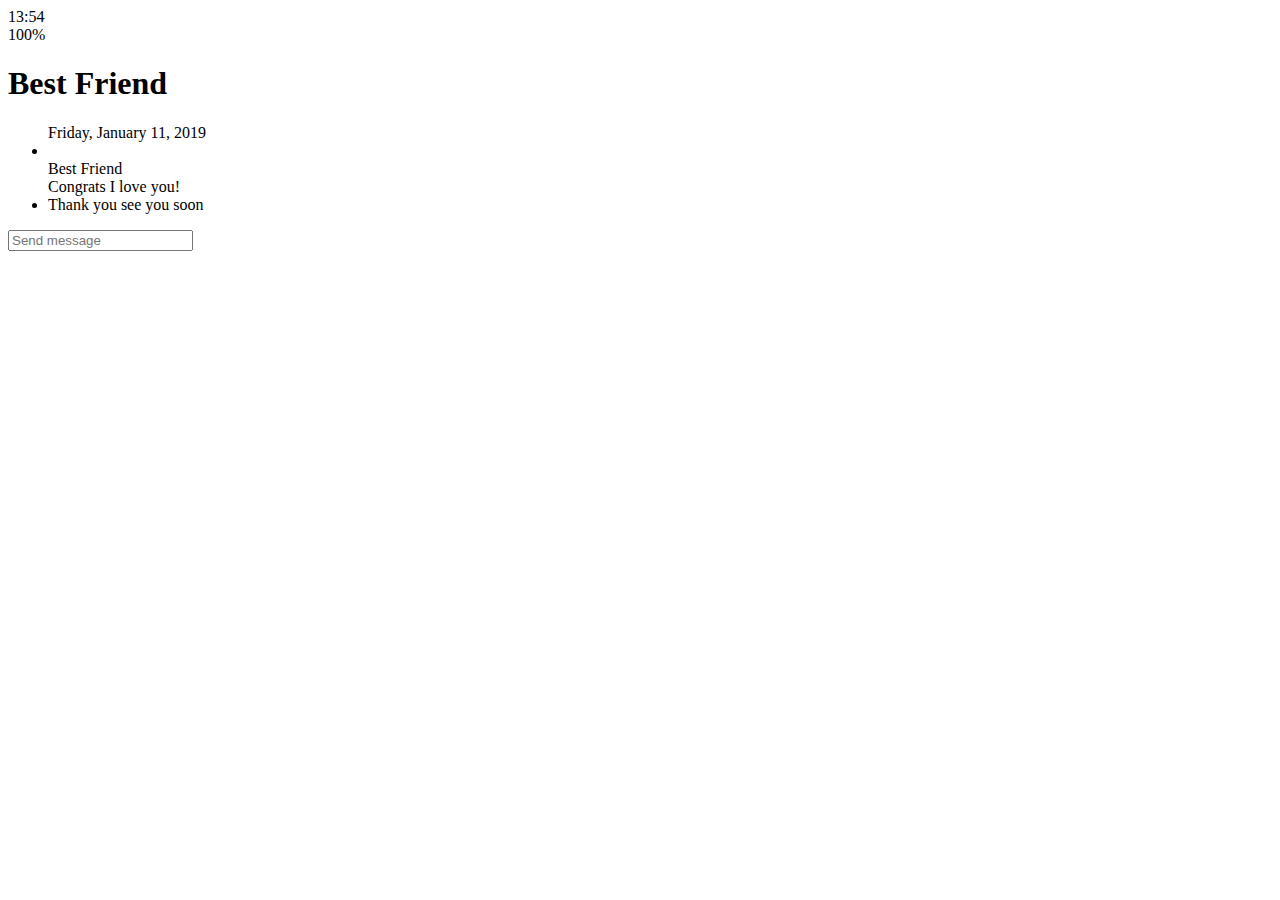
==== chat.html @ a4370c29 "Add files via upload" ====
<!DOCTYPE html>
<html lang="en">
  <head>
    <meta charset="UTF-8" />
    <meta name="viewport" content="width=device-width, initial-scale=1.0" />
    <link
      rel="stylesheet"
      href="https://use.fontawesome.com/releases/v5.12.1/css/all.css"
      integrity="sha384-v8BU367qNbs/aIZIxuivaU55N5GPF89WBerHoGA4QTcbUjYiLQtKdrfXnqAcXyTv"
      crossorigin="anonymous"
    />
    <title>Chat | Kakao Clone</title>
  </head>
  <body>
    <div class="status-bar">
      <div class="status-bar__column">
        <span class="status-bar__clock">13:54 </span>
      </div>
      <div class="status-bar__column">
        <i class="fas fa-clock"></i>
        <i class="fas fa-volume-mute"></i>
        <i class="fas fa-wifi"></i>
        <i class="fas fa-battery-full"></i>
        <span class="status-bar__battery-lebel">100%</span>
      </div>
    </div>
    <header class="header">
      <div class="header__header-column">
        <a href="index.html" class="header__back-btn">
          <i class="fas fa-arrow-left fa-2x"></i>
        </a>
        <h1 class="header__title">Best Friend</h1>
      </div>
      <div class="header__header-column">
        <span class="header__icon"> <i class="fas fa-search"></i></span>
        <div class="header__icon">
          <i class="fas fa-bars"></i>
        </div>
      </div>
    </header>
    <main class="chat">
      <ul class="chat__messages">
        <span class="chat__timestamp">Friday, January 11, 2019</span>
        <li class="incoming-message message">
          <img
            src="C:/00.Anaconda/★★공부/04.Kakao_clone/images/avatar.jpg"
            alt=""
            class="g-avatar message"
          />
          <div class="message__content">
            <span class="message__author">Best Friend</span>
            <div class="message__bubble">Congrats I love you!</div>
          </div>
          <span class="message__timestamp"></span>
        </li>
        <li class="incoming-message message">
          <span class="message__timestamp"></span>
          <div class="message__content">
            <div class="message__bubble">Thank you see you soon</div>
          </div>
        </li>
      </ul>
    </main>
    <div class="chat__write">
      <div class="chat__write-column">
        <i class="far fa-plus-square"></i>
      </div>
      <div class="chat__write-column">
        <input type="text" placeholder="Send message" />
      </div>
      <div class="chat__write-column">
        <span class="chat__write-icon">
          <i class="far fa-smile-wink"></i>
        </span>
        <span class="chat__write-icon">
          <i class="fas fa-microphone"></i>
        </span>
      </div>
    </div>
  </body>
</html>
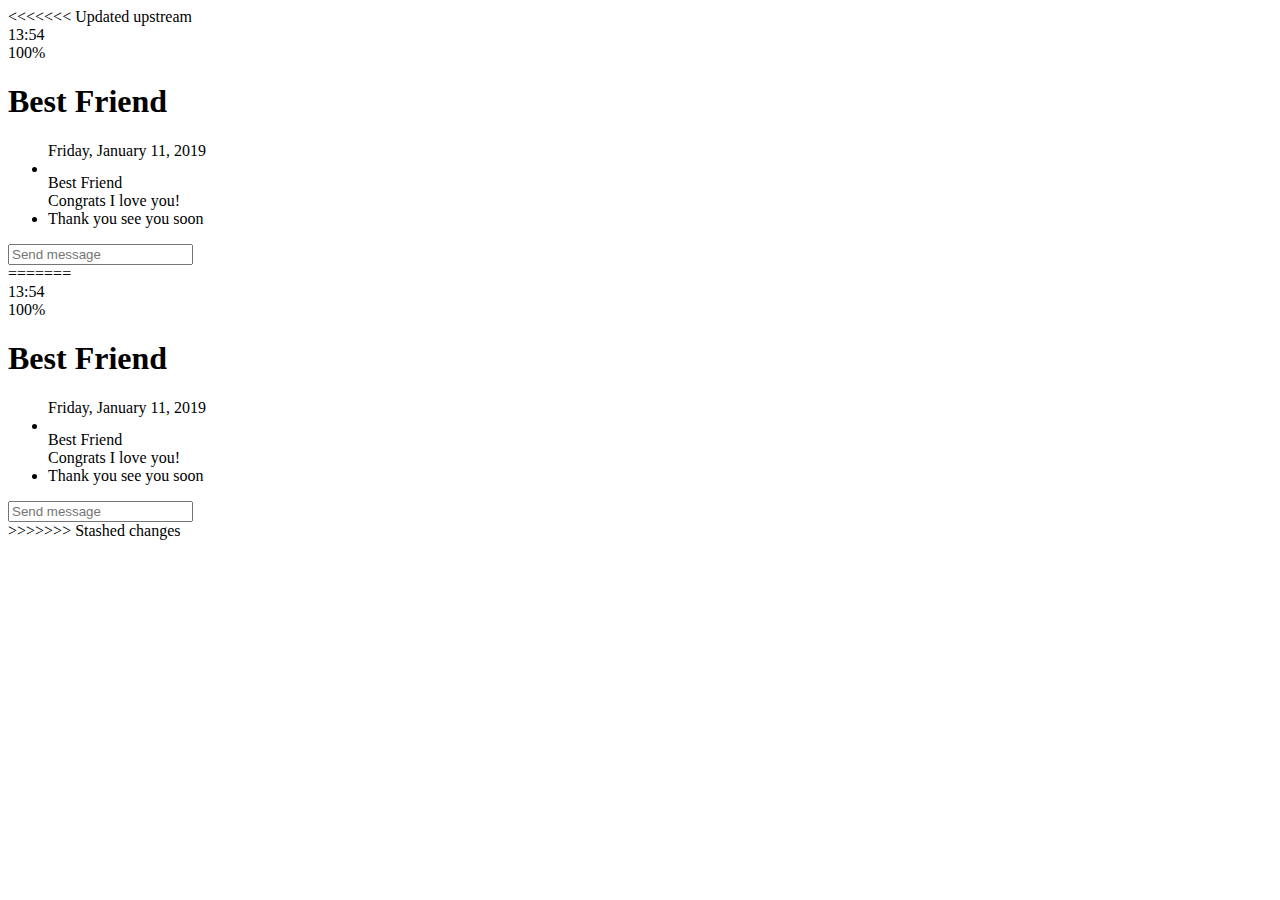
==== commit b62b2850: "Initial commit" ====
--- a/chat.html
+++ b/chat.html
@@ -1,3 +1,4 @@
+<<<<<<< Updated upstream
 <!DOCTYPE html>
 <html lang="en">
   <head>
@@ -79,3 +80,86 @@
     </div>
   </body>
 </html>
+=======
+<!DOCTYPE html>
+<html lang="en">
+  <head>
+    <meta charset="UTF-8" />
+    <meta name="viewport" content="width=device-width, initial-scale=1.0" />
+    <link
+      rel="stylesheet"
+      href="https://use.fontawesome.com/releases/v5.12.1/css/all.css"
+      integrity="sha384-v8BU367qNbs/aIZIxuivaU55N5GPF89WBerHoGA4QTcbUjYiLQtKdrfXnqAcXyTv"
+      crossorigin="anonymous"
+    />
+    <title>Chat | Kakao Clone</title>
+  </head>
+  <body>
+    <div class="status-bar">
+      <div class="status-bar__column">
+        <span class="status-bar__clock">13:54 </span>
+      </div>
+      <div class="status-bar__column">
+        <i class="fas fa-clock"></i>
+        <i class="fas fa-volume-mute"></i>
+        <i class="fas fa-wifi"></i>
+        <i class="fas fa-battery-full"></i>
+        <span class="status-bar__battery-lebel">100%</span>
+      </div>
+    </div>
+    <header class="header">
+      <div class="header__header-column">
+        <a href="index.html" class="header__back-btn">
+          <i class="fas fa-arrow-left fa-2x"></i>
+        </a>
+        <h1 class="header__title">Best Friend</h1>
+      </div>
+      <div class="header__header-column">
+        <span class="header__icon"> <i class="fas fa-search"></i></span>
+        <div class="header__icon">
+          <i class="fas fa-bars"></i>
+        </div>
+      </div>
+    </header>
+    <main class="chat">
+      <ul class="chat__messages">
+        <span class="chat__timestamp">Friday, January 11, 2019</span>
+        <li class="incoming-message message">
+          <img
+            src="C:/00.Anaconda/★★공부/04.Kakao_clone/images/avatar.jpg"
+            alt=""
+            class="g-avatar message"
+          />
+          <div class="message__content">
+            <span class="message__author">Best Friend</span>
+            <div class="message__bubble">Congrats I love you!</div>
+          </div>
+          <span class="message__timestamp"></span>
+        </li>
+        <li class="incoming-message message">
+          <span class="message__timestamp"></span>
+          <div class="message__content">
+            <div class="message__bubble">Thank you see you soon</div>
+          </div>
+        </li>
+      </ul>
+    </main>
+    <div class="chat__write">
+      <div class="chat__write-column">
+        <i class="far fa-plus-square"></i>
+      </div>
+      <div class="chat__write-column">
+        <input type="text" placeholder="Send message" />
+      </div>
+      <div class="chat__write-column">
+        <span class="chat__write-icon">
+          <i class="far fa-smile-wink"></i>
+        </span>
+        <span class="chat__write-icon">
+          <i class="fas fa-microphone"></i>
+        </span>
+      </div>
+    </div>
+  </body>
+</html>
+>>>>>>> Stashed changes
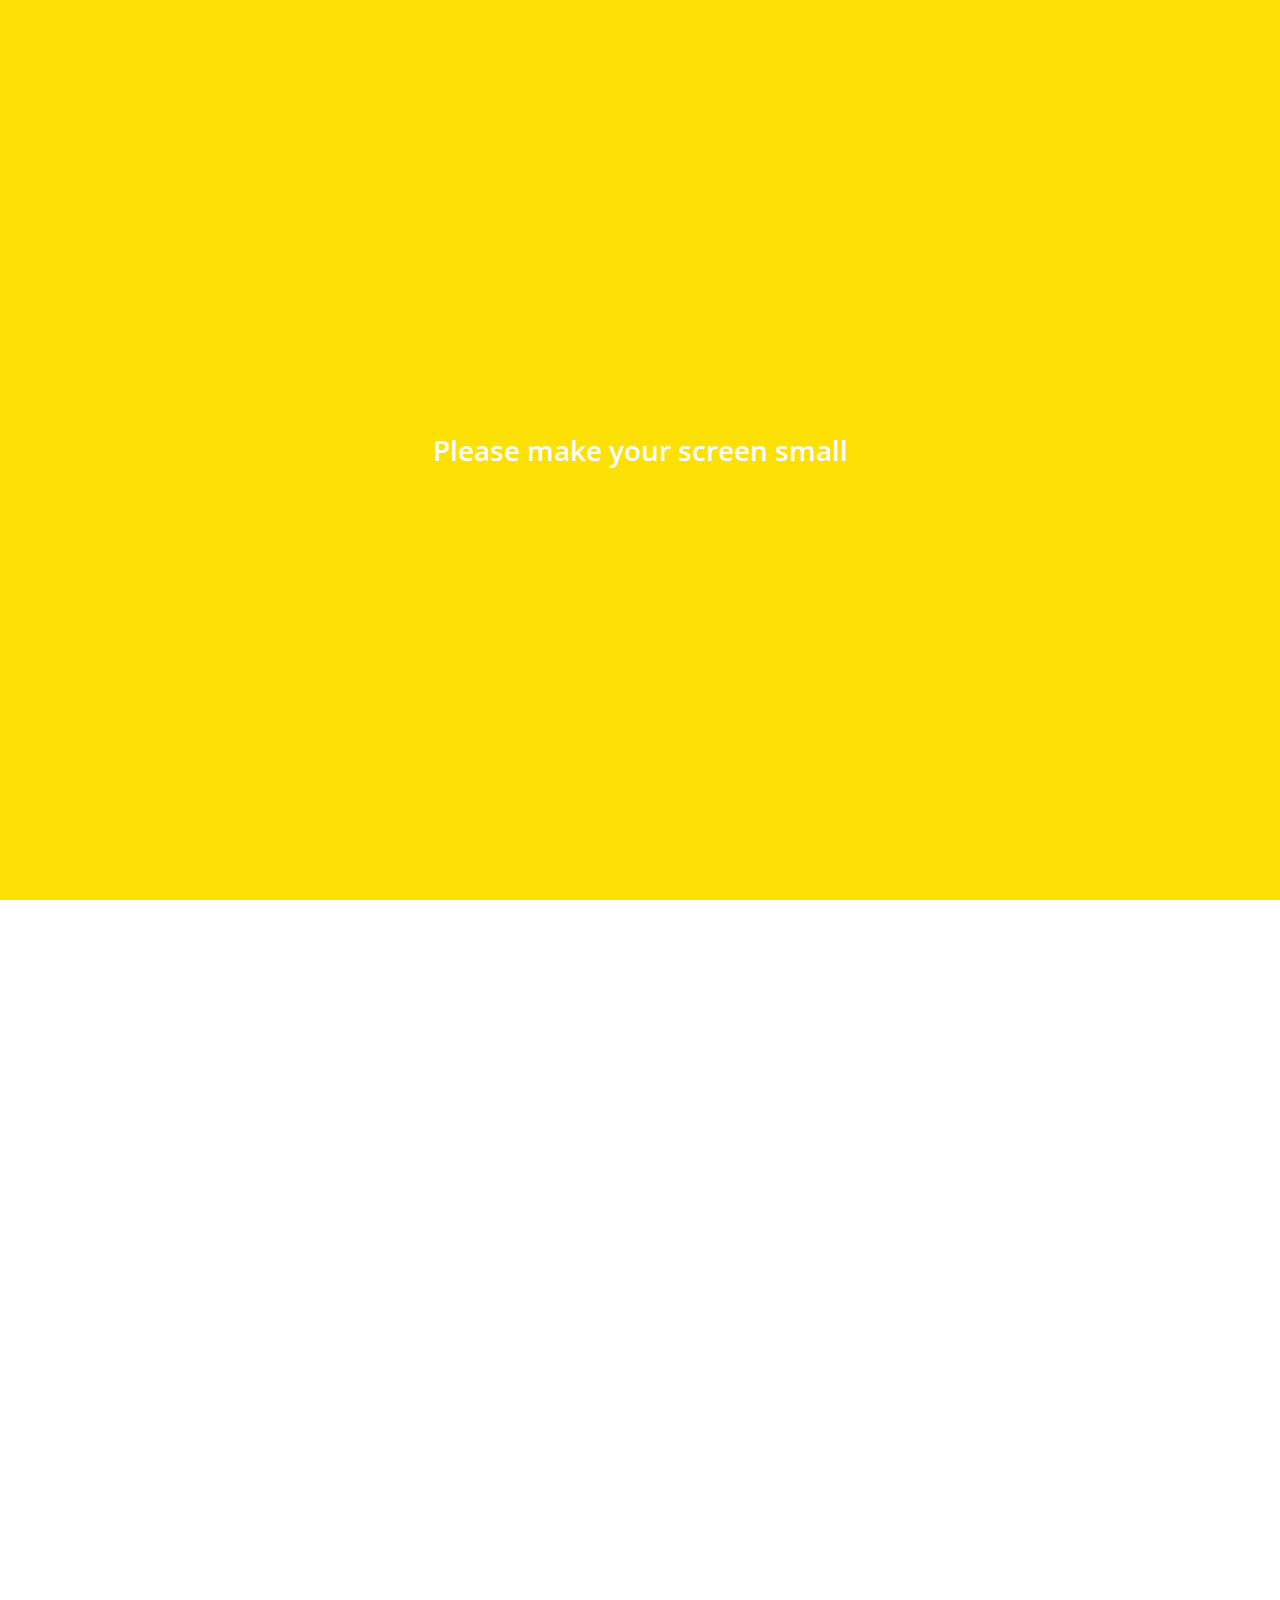
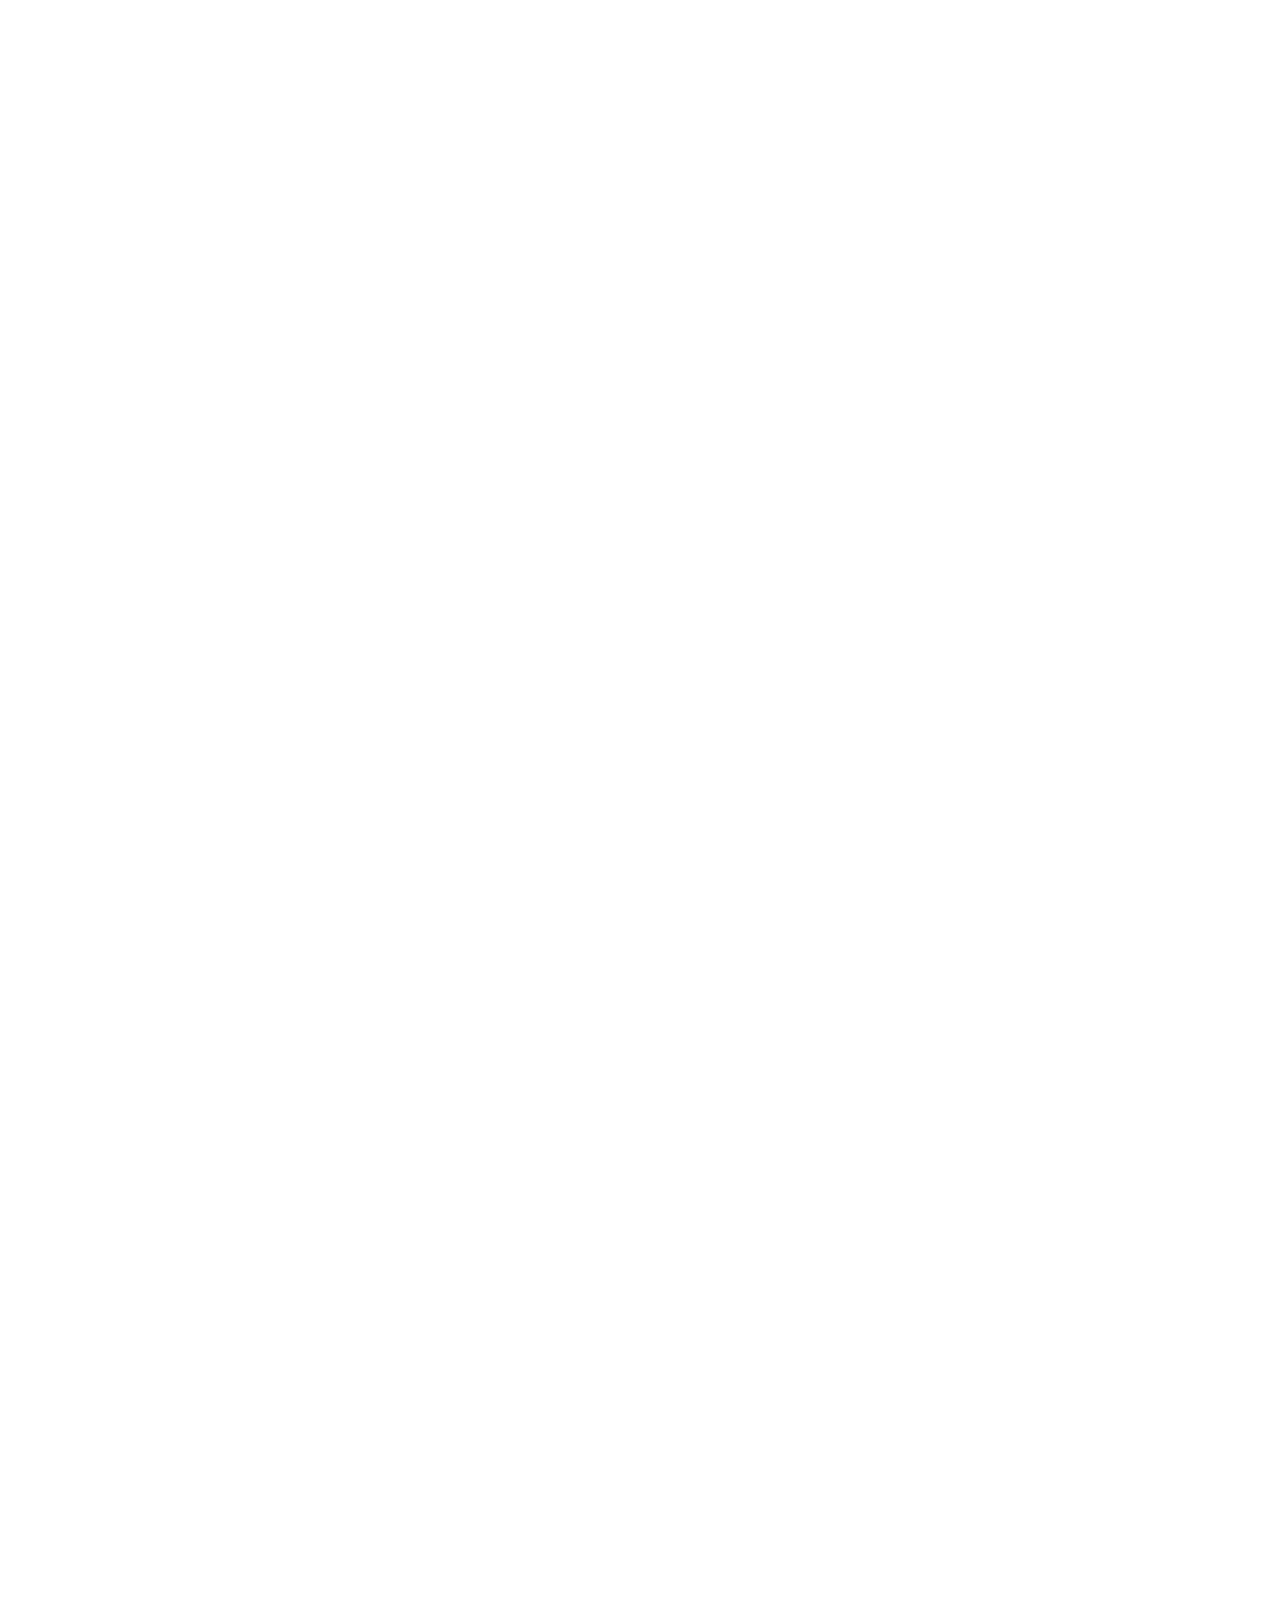
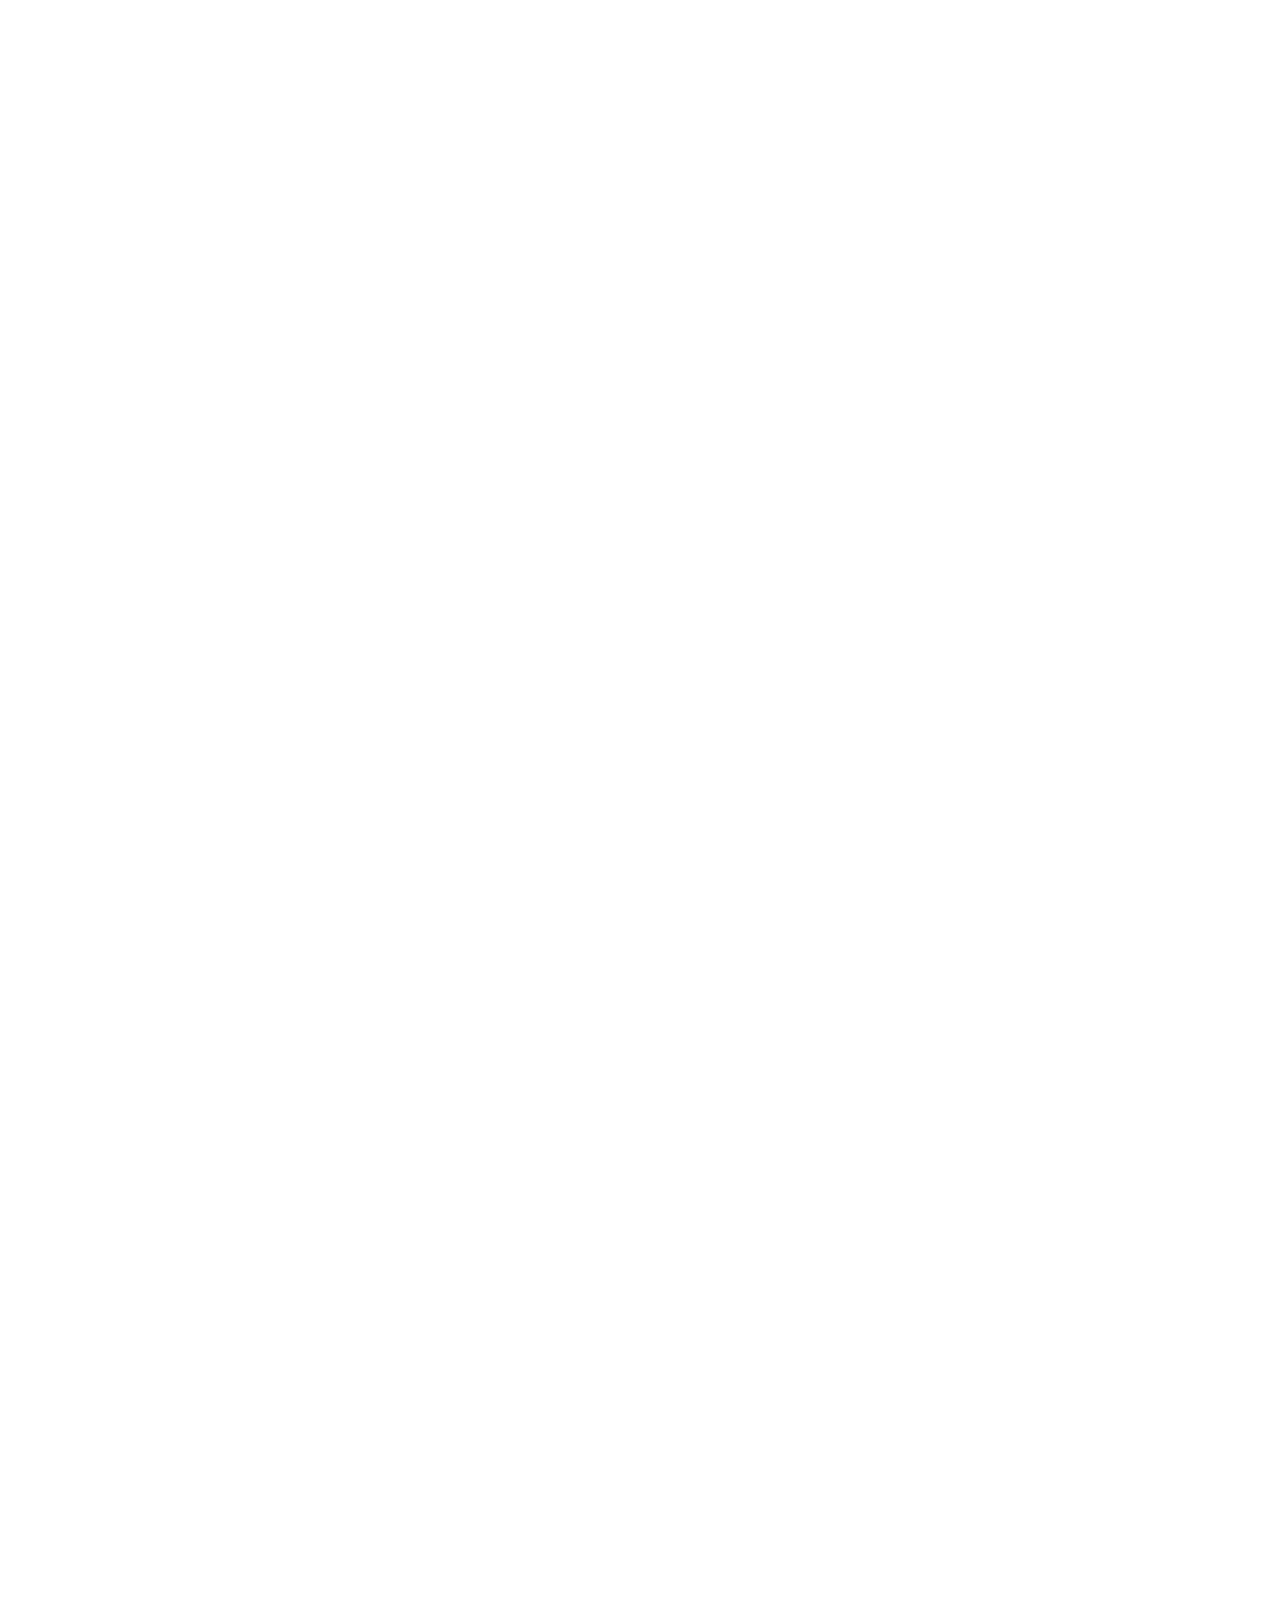
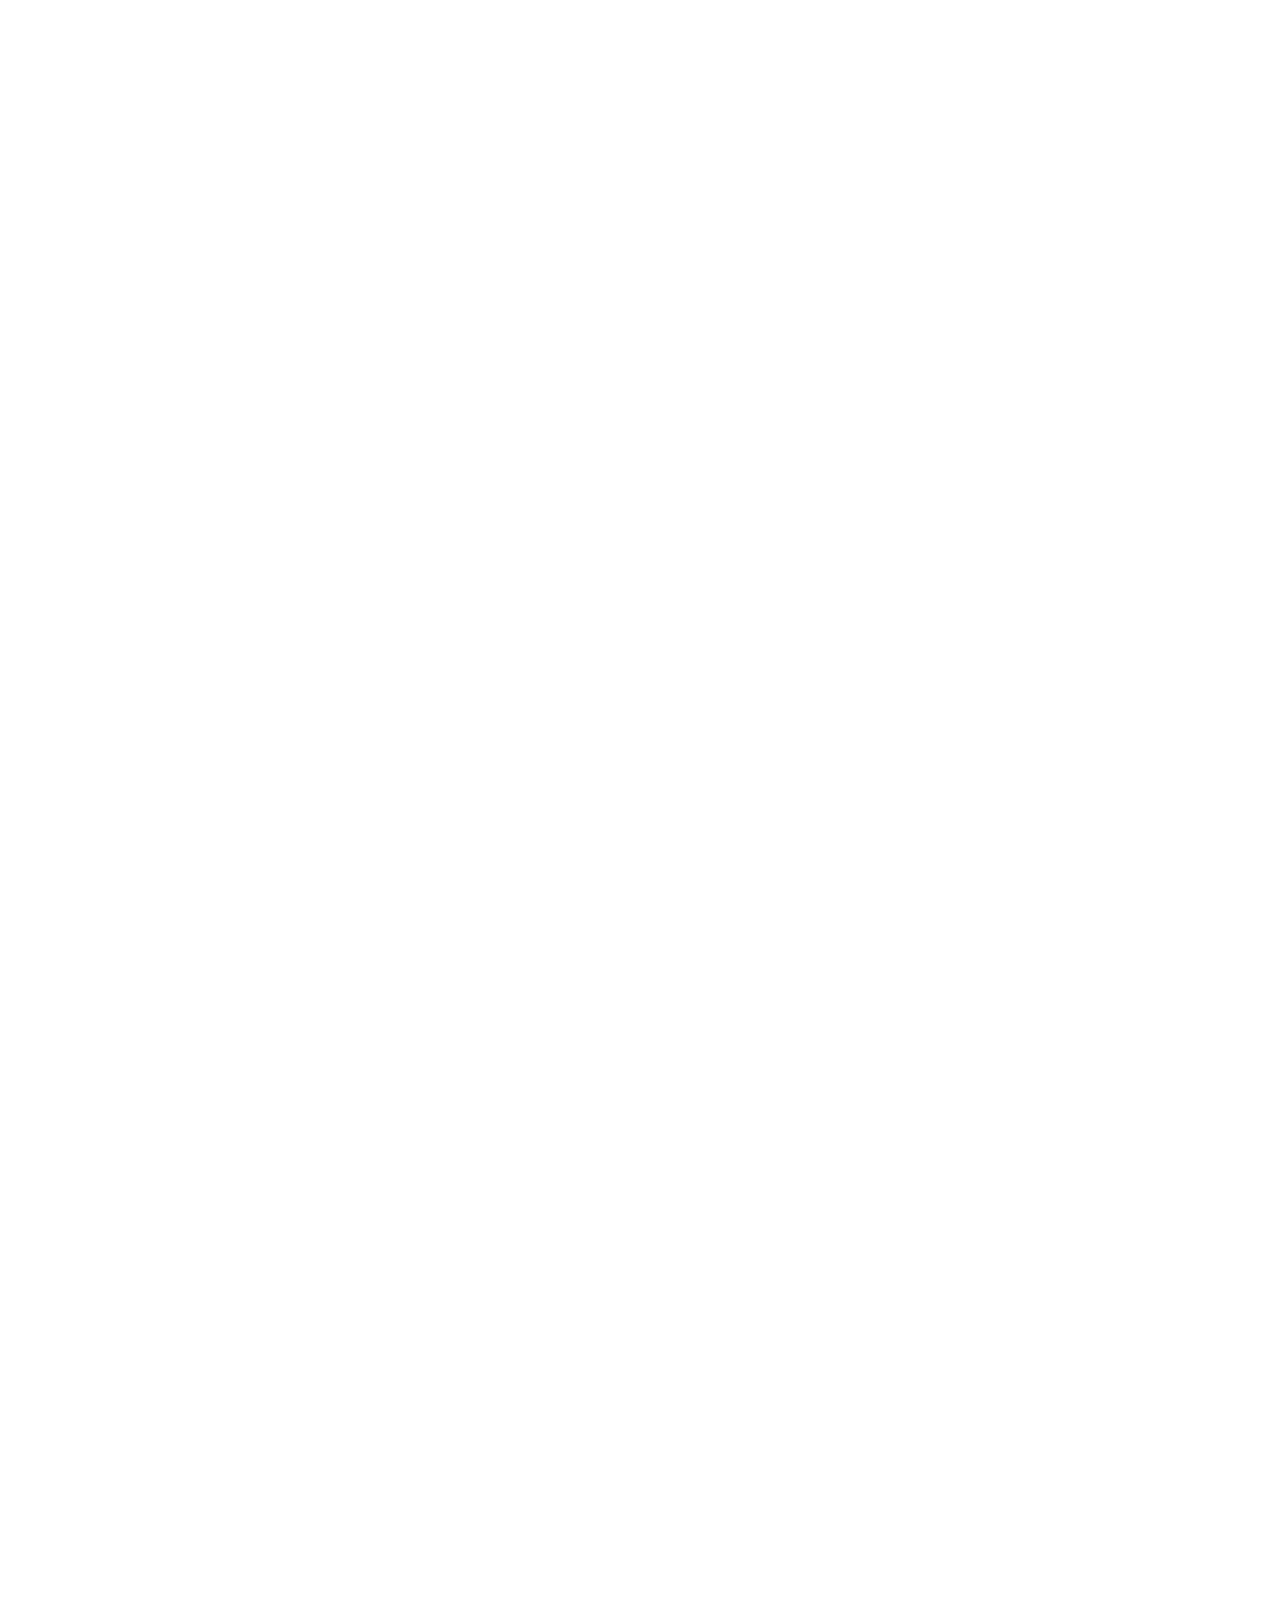
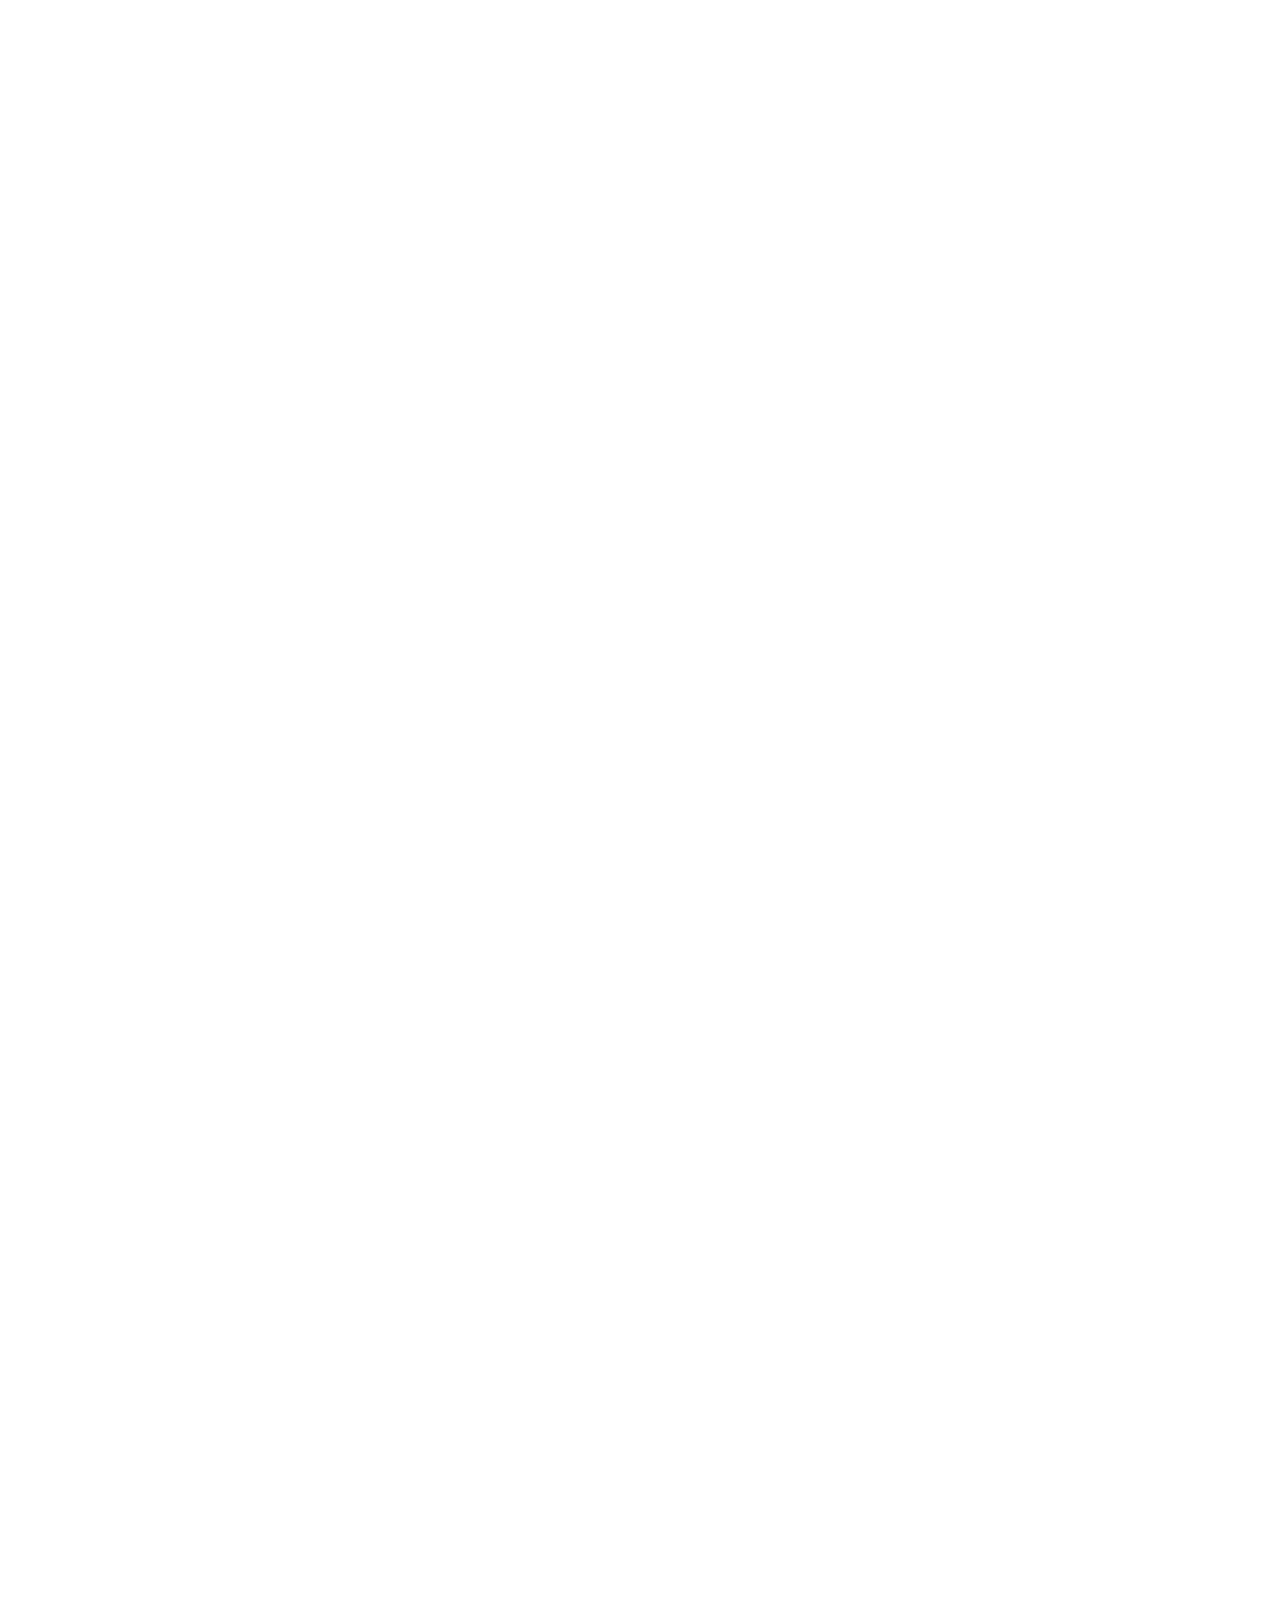
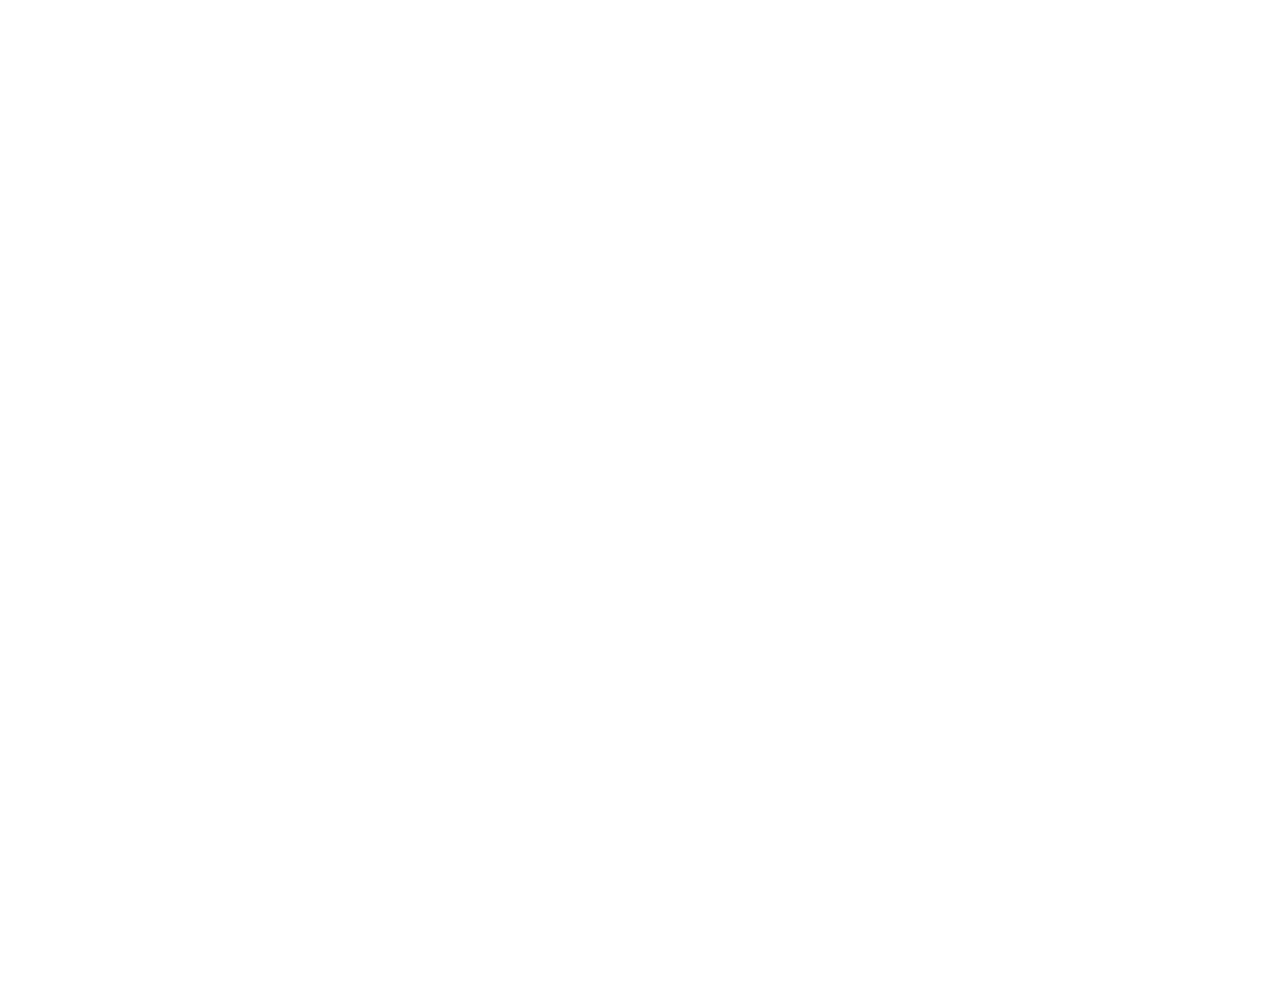
==== commit 89f2119a: "Add files via upload" ====
--- a/chat.html
+++ b/chat.html
@@ -1,4 +1,3 @@
-<<<<<<< Updated upstream
 <!DOCTYPE html>
 <html lang="en">
   <head>
@@ -10,36 +9,39 @@
       integrity="sha384-v8BU367qNbs/aIZIxuivaU55N5GPF89WBerHoGA4QTcbUjYiLQtKdrfXnqAcXyTv"
       crossorigin="anonymous"
     />
+    <link rel="stylesheet" href="css/styles.css" />
     <title>Chat | Kakao Clone</title>
   </head>
-  <body>
-    <div class="status-bar">
-      <div class="status-bar__column">
-        <span class="status-bar__clock">13:54 </span>
-      </div>
-      <div class="status-bar__column">
-        <i class="fas fa-clock"></i>
-        <i class="fas fa-volume-mute"></i>
-        <i class="fas fa-wifi"></i>
-        <i class="fas fa-battery-full"></i>
-        <span class="status-bar__battery-lebel">100%</span>
-      </div>
-    </div>
-    <header class="header">
-      <div class="header__header-column">
-        <a href="index.html" class="header__back-btn">
-          <i class="fas fa-arrow-left fa-2x"></i>
-        </a>
-        <h1 class="header__title">Best Friend</h1>
-      </div>
-      <div class="header__header-column">
-        <span class="header__icon"> <i class="fas fa-search"></i></span>
-        <div class="header__icon">
-          <i class="fas fa-bars"></i>
+  <body class="chats-body">
+    <div class="header-wrapper">
+      <div class="status-bar">
+        <div class="status-bar__column">
+          <span class="status-bar__clock">13:54 </span>
+        </div>
+        <div class="status-bar__column">
+          <i class="fas fa-clock"></i>
+          <i class="fas fa-volume-mute"></i>
+          <i class="fas fa-wifi"></i>
+          <span class="status-bar__battery-level">100%</span>
+          <i class="fas fa-battery-full"></i>
         </div>
       </div>
-    </header>
-    <main class="chat">
+      <header class="header">
+        <div class="header__header-column">
+          <a href="index.html" class="header__back-btn">
+            <i class="fas fa-arrow-left"></i>
+          </a>
+          <h1 class="header__title">Best Friend</h1>
+        </div>
+        <div class="header__header-column">
+          <span class="header__icon"> <i class="fas fa-search"></i></span>
+          <span class="header__icon">
+            <i class="fas fa-bars"></i>
+          </span>
+        </div>
+      </header>
+    </div>
+    <main class="chat-screen">
       <ul class="chat__messages">
         <span class="chat__timestamp">Friday, January 11, 2019</span>
         <li class="incoming-message message">
@@ -49,27 +51,50 @@
             class="g-avatar message"
           />
           <div class="message__content">
+            <span class="message__bubble">Congrats I love you!</span>
             <span class="message__author">Best Friend</span>
-            <div class="message__bubble">Congrats I love you!</div>
           </div>
           <span class="message__timestamp"></span>
         </li>
-        <li class="incoming-message message">
+        <li class="sent-message message">
           <span class="message__timestamp"></span>
           <div class="message__content">
-            <div class="message__bubble">Thank you see you soon</div>
+            <span class="message__bubble">Thank you see you soon</span>
+          </div>
+        </li>
+        <li class="incoming-message message">
+          <img
+            src="C:/00.Anaconda/★★공부/04.Kakao_clone/images/avatar.jpg"
+            alt=""
+            class="g-avatar message"
+          />
+          <div class="message__content">
+            <span class="message__bubble">Congrats I love you!</span>
+            <span class="message__author">Best Friend</span>
+          </div>
+          <span class="message__timestamp"></span>
+        </li>
+        <li class="sent-message message">
+          <span class="message__timestamp"></span>
+          <div class="message__content">
+            <span class="message__bubble">Thank you see you soon</span>
           </div>
         </li>
       </ul>
     </main>
-    <div class="chat__write">
-      <div class="chat__write-column">
+    <!-- icon은 input뒤에 와야만 한다
+    그래야 sibling selector (~)를 사용할 수 있다 -->
+    <div class="chat__write--container">
+      <input
+        class="chat__write"
+        type="text"
+        placeholder="Send message"
+        class="chat__write-input"
+      />
+      <div class="chat__icon-left chat__icon">
         <i class="far fa-plus-square"></i>
       </div>
-      <div class="chat__write-column">
-        <input type="text" placeholder="Send message" />
-      </div>
-      <div class="chat__write-column">
+      <div class="chat__icon-right chat__icon">
         <span class="chat__write-icon">
           <i class="far fa-smile-wink"></i>
         </span>
@@ -78,88 +103,8 @@
         </span>
       </div>
     </div>
+    <div class="bigScreen">
+      <span class="bigScreen__text">Please make your screen small</span>
+    </div>
   </body>
 </html>
-=======
-<!DOCTYPE html>
-<html lang="en">
-  <head>
-    <meta charset="UTF-8" />
-    <meta name="viewport" content="width=device-width, initial-scale=1.0" />
-    <link
-      rel="stylesheet"
-      href="https://use.fontawesome.com/releases/v5.12.1/css/all.css"
-      integrity="sha384-v8BU367qNbs/aIZIxuivaU55N5GPF89WBerHoGA4QTcbUjYiLQtKdrfXnqAcXyTv"
-      crossorigin="anonymous"
-    />
-    <title>Chat | Kakao Clone</title>
-  </head>
-  <body>
-    <div class="status-bar">
-      <div class="status-bar__column">
-        <span class="status-bar__clock">13:54 </span>
-      </div>
-      <div class="status-bar__column">
-        <i class="fas fa-clock"></i>
-        <i class="fas fa-volume-mute"></i>
-        <i class="fas fa-wifi"></i>
-        <i class="fas fa-battery-full"></i>
-        <span class="status-bar__battery-lebel">100%</span>
-      </div>
-    </div>
-    <header class="header">
-      <div class="header__header-column">
-        <a href="index.html" class="header__back-btn">
-          <i class="fas fa-arrow-left fa-2x"></i>
-        </a>
-        <h1 class="header__title">Best Friend</h1>
-      </div>
-      <div class="header__header-column">
-        <span class="header__icon"> <i class="fas fa-search"></i></span>
-        <div class="header__icon">
-          <i class="fas fa-bars"></i>
-        </div>
-      </div>
-    </header>
-    <main class="chat">
-      <ul class="chat__messages">
-        <span class="chat__timestamp">Friday, January 11, 2019</span>
-        <li class="incoming-message message">
-          <img
-            src="C:/00.Anaconda/★★공부/04.Kakao_clone/images/avatar.jpg"
-            alt=""
-            class="g-avatar message"
-          />
-          <div class="message__content">
-            <span class="message__author">Best Friend</span>
-            <div class="message__bubble">Congrats I love you!</div>
-          </div>
-          <span class="message__timestamp"></span>
-        </li>
-        <li class="incoming-message message">
-          <span class="message__timestamp"></span>
-          <div class="message__content">
-            <div class="message__bubble">Thank you see you soon</div>
-          </div>
-        </li>
-      </ul>
-    </main>
-    <div class="chat__write">
-      <div class="chat__write-column">
-        <i class="far fa-plus-square"></i>
-      </div>
-      <div class="chat__write-column">
-        <input type="text" placeholder="Send message" />
-      </div>
-      <div class="chat__write-column">
-        <span class="chat__write-icon">
-          <i class="far fa-smile-wink"></i>
-        </span>
-        <span class="chat__write-icon">
-          <i class="fas fa-microphone"></i>
-        </span>
-      </div>
-    </div>
-  </body>
-</html>
->>>>>>> Stashed changes
--- a/css/styles.css
+++ b/css/styles.css
@@ -0,0 +1,49 @@
+@import url("https://fonts.googleapis.com/css?family=Open+Sans:400,600,700&display=swap");
+@import "reset.css";
+@import "status-bar.css";
+@import "header.css";
+@import "nav-bar.css";
+@import "friend.css";
+@import "friends.css";
+@import "find.css";
+@import "more.css";
+@import "settings.css";
+@import "chat.css";
+@import "mobile.css";
+
+/* 모든 스타일에 적용할 property 선언 */
+/* 모든 element에 기본 적용하는 것으로 하자 */
+/* padding은 추가하지만 박스크기는 더 크게 만들지 말아줘! 라는 명령 */
+* {
+  box-sizing: border-box;
+}
+body {
+  background-color: white;
+  padding: 10px 20px;
+  color: #020202;
+  font-family: "Open Sans";
+}
+
+a {
+  /* 컬러를 부모의 컬러와 동일하게 하겠다는 뜻 */
+  /* 더이상 눌러도 보라색으로 바뀌지 않는다 */
+  color: inherit;
+  /* 링크에 밑줄을 없애는 방법 */
+  text-decoration: none;
+}
+
+@keyframes fadeIn {
+  from {
+    opacity: 0;
+    transform: translateY(50px);
+  }
+  to {
+    opacity: 1;
+    transform: none;
+  }
+}
+
+/* main 태그에 fadeIn에 설정해놓은 @keyframe을 적용한다 */
+main {
+  animation: fadeIn 0.5s ease-in-out;
+}
